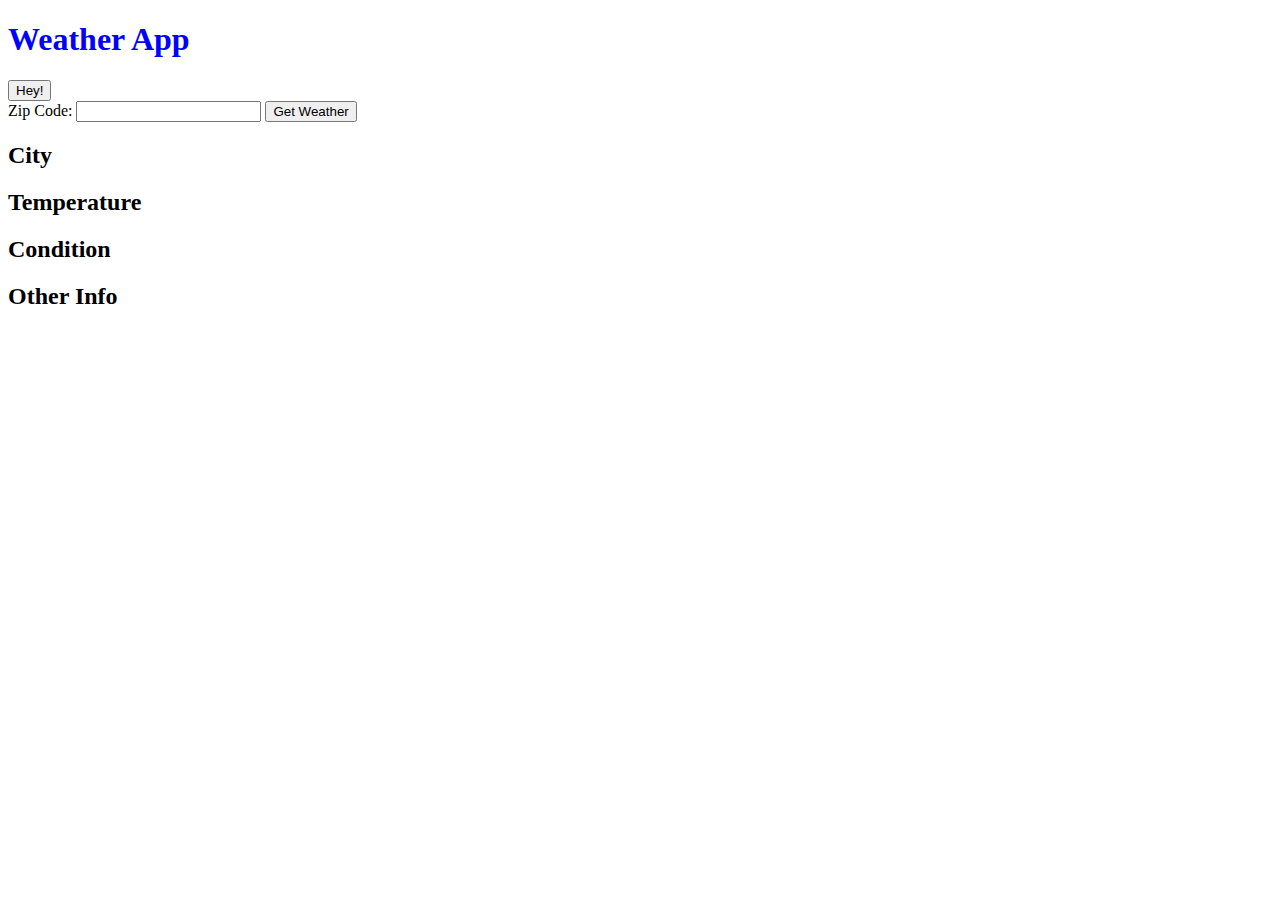
==== repo/index.html @ 92571a98 "g" ====
<!DOCTYPE html>
<html lang="en">

<head>
    <title>Weather App</title>
    <meta charset="utf-8">
    <meta http-equiv="X-UA-Compatible" content="IE=edge">
    <meta name="viewport" content="width=device-width, initial-scale=1">
    <link href="https://cdn.jsdelivr.net/npm/bootstrap@5.3.0/dist/css/bootstrap.min.css" rel="stylesheet"
        integrity="sha384-9ndCyUaIbzAi2FUVXJi0CjmCapSmO7SnpJef0486qhLnuZ2cdeRhO02iuK6FUUVM" crossorigin="anonymous">
    <link rel="stylesheet" href="/repo/css/style.css" />
</head>

<body>
    <div id='main'>
    <h1>Weather App</h1>

    <button id="one">Hey!</button>

    <div>
    <label>Zip Code:</label>
    <input id="'zipcode">
    <button id="getWeatherButton">Get Weather</button>
</div>

<div>
    <h2 id="city">City</h2>
    <p id="cityInfo"></p>
</div>

<div>
    <h2 id="temperature">Temperature</h2>
    <p id="kelvin"></p>
    <p id="fahrenheit"></p>
    <p id="celsius"></p>
</div>

<div>
    <h2 id="condition">Condition</h2>
    <p id="conditionInfo"></p>
</div>

<div>
    <h2 id="otherInfo">Other Info</h2>
    <img id="image"></img>
</div>

    <script src="https://cdn.jsdelivr.net/npm/bootstrap@5.3.0/dist/js/bootstrap.bundle.min.js"></script>
    <script src="/repo/js/main.js"></script>
</body>

</html>
---- repo/css/style.css ----
h1 {
    color: blue;
}
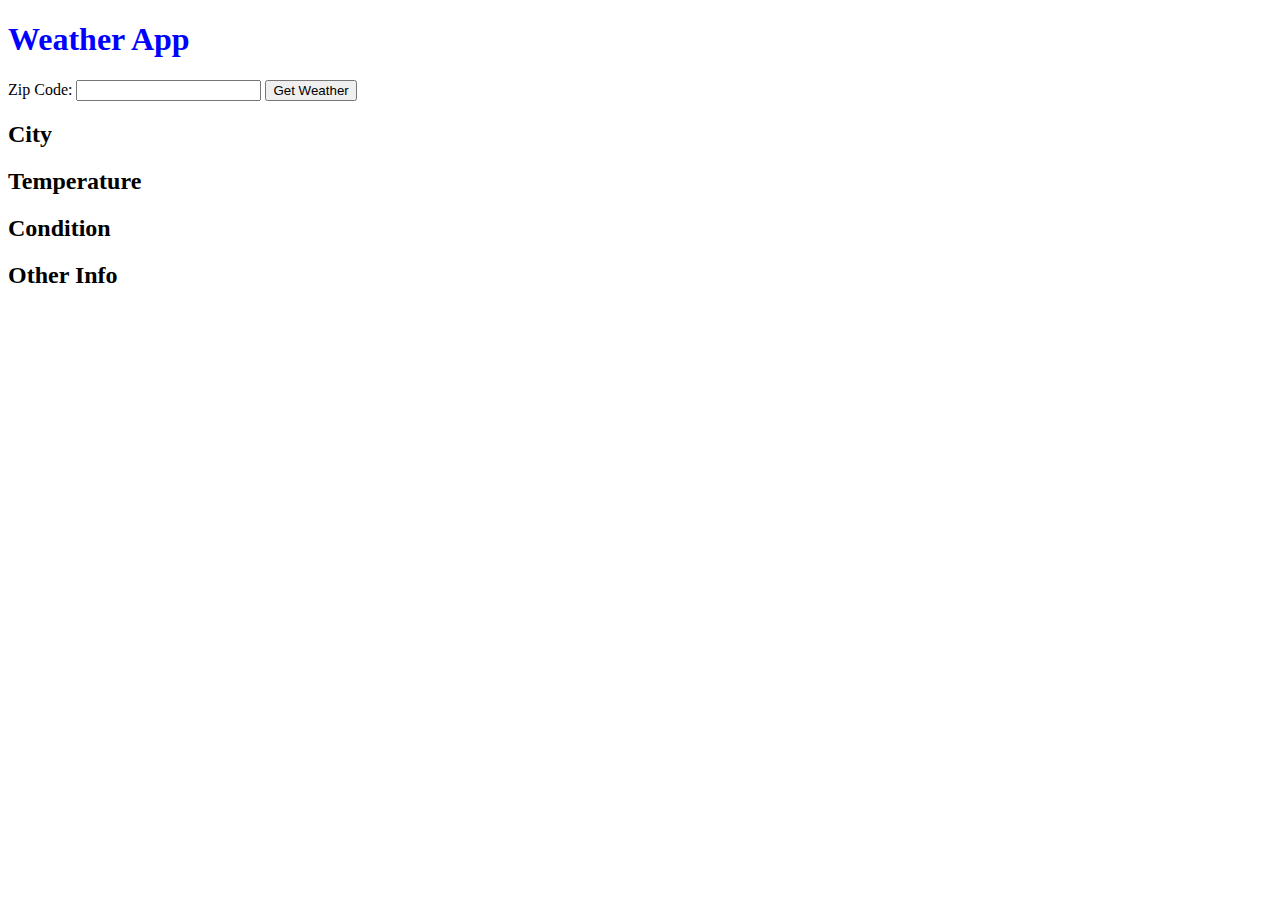
==== commit 981fac58: "g" ====
--- a/repo/index.html
+++ b/repo/index.html
@@ -14,8 +14,6 @@
 <body>
     <div id='main'>
     <h1>Weather App</h1>
-
-    <button id="one">Hey!</button>
 
     <div>
     <label>Zip Code:</label>
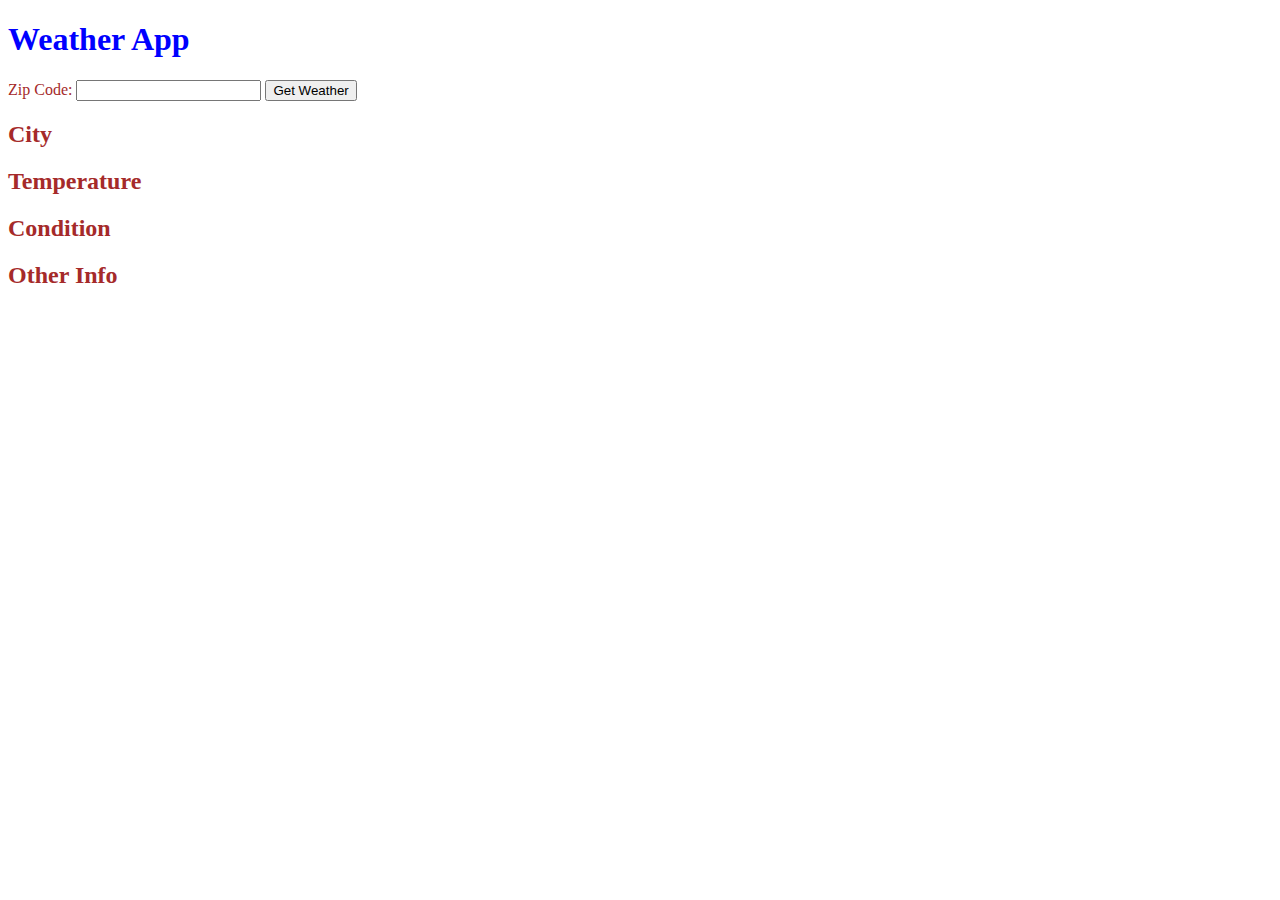
==== commit b1fce3f1: "g" ====
--- a/repo/index.html
+++ b/repo/index.html
@@ -17,7 +17,7 @@
 
     <div>
     <label>Zip Code:</label>
-    <input id="'zipcode">
+    <input id="zipcode">
     <button id="getWeatherButton">Get Weather</button>
 </div>
 
@@ -43,6 +43,7 @@
     <img id="image"></img>
 </div>
 
+    <script src="/node_modules/axios/dist/axios.min.js"></script>
     <script src="https://cdn.jsdelivr.net/npm/bootstrap@5.3.0/dist/js/bootstrap.bundle.min.js"></script>
     <script src="/repo/js/main.js"></script>
 </body>
--- a/repo/css/style.css
+++ b/repo/css/style.css
@@ -1,3 +1,7 @@
 h1 {
     color: blue;
 }
+
+#main {
+    color: brown;
+}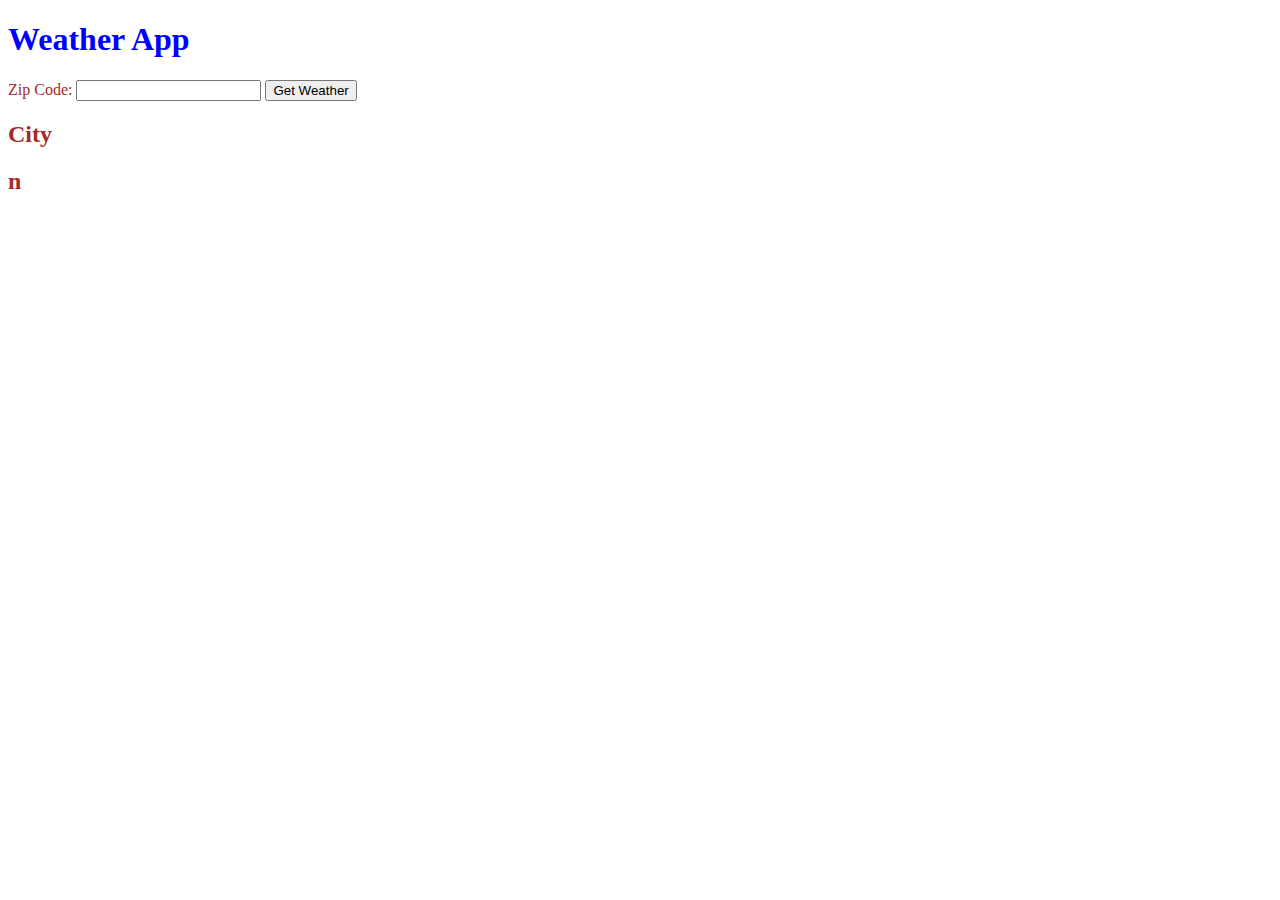
==== commit 91b0a8f9: "g" ====
--- a/repo/index.html
+++ b/repo/index.html
@@ -27,20 +27,20 @@
 </div>
 
 <div>
-    <h2 id="temperature">Temperature</h2>
+    <h2 id="temperature"></h2>
     <p id="kelvin"></p>
     <p id="fahrenheit"></p>
     <p id="celsius"></p>
 </div>
 
 <div>
-    <h2 id="condition">Condition</h2>
+    <h2 id="condition">n</h2>
     <p id="conditionInfo"></p>
 </div>
 
 <div>
-    <h2 id="otherInfo">Other Info</h2>
-    <img id="image"></img>
+    <h2 id="otherInfo"></h2>
+    <p id="otherInfoContent"></p>
 </div>
 
     <script src="/node_modules/axios/dist/axios.min.js"></script>
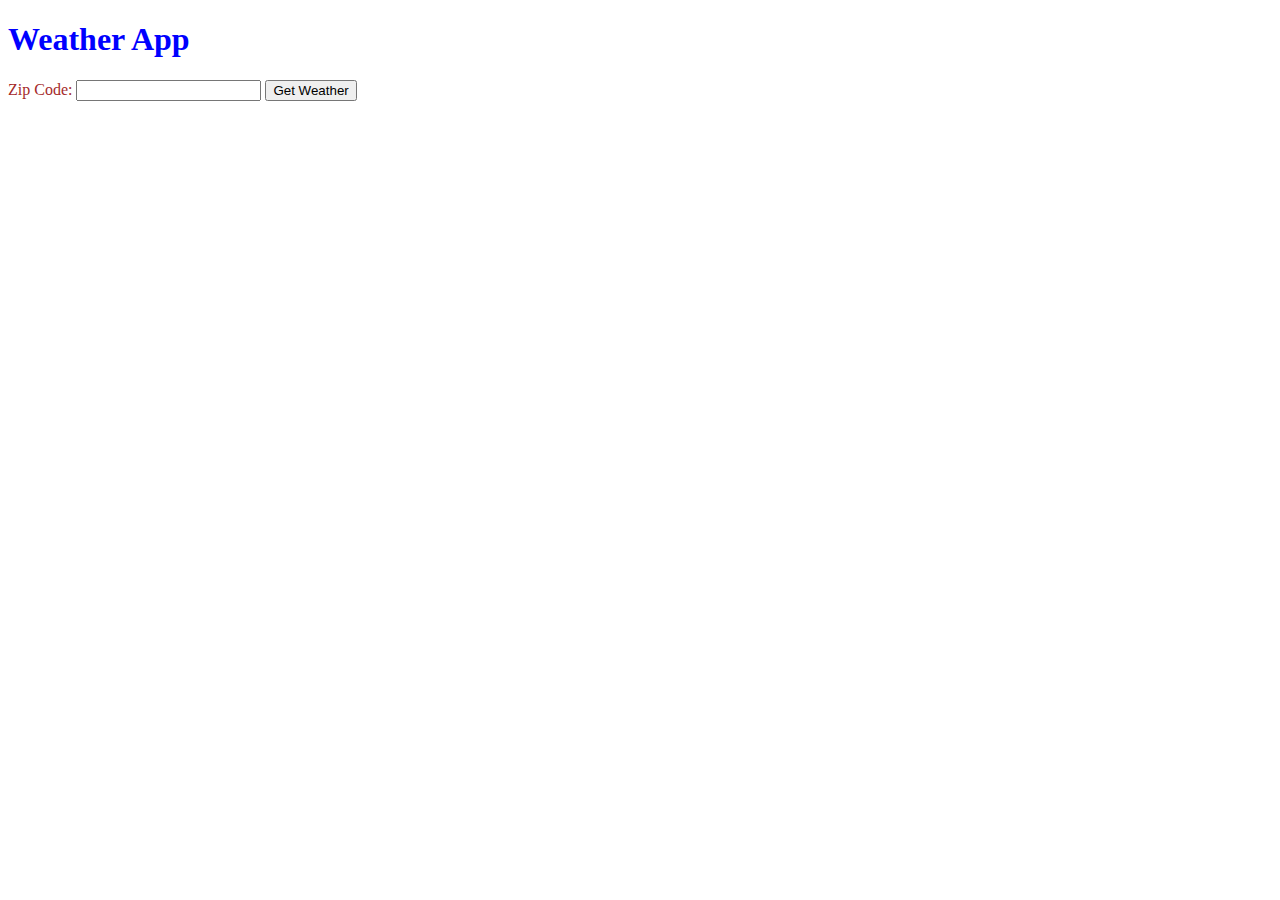
==== commit ea0af8fb: "g" ====
--- a/repo/index.html
+++ b/repo/index.html
@@ -22,7 +22,7 @@
 </div>
 
 <div>
-    <h2 id="city">City</h2>
+    <h2 id="city"></h2>
     <p id="cityInfo"></p>
 </div>
 
@@ -34,7 +34,7 @@
 </div>
 
 <div>
-    <h2 id="condition">n</h2>
+    <h2 id="condition"></h2>
     <p id="conditionInfo"></p>
 </div>
 
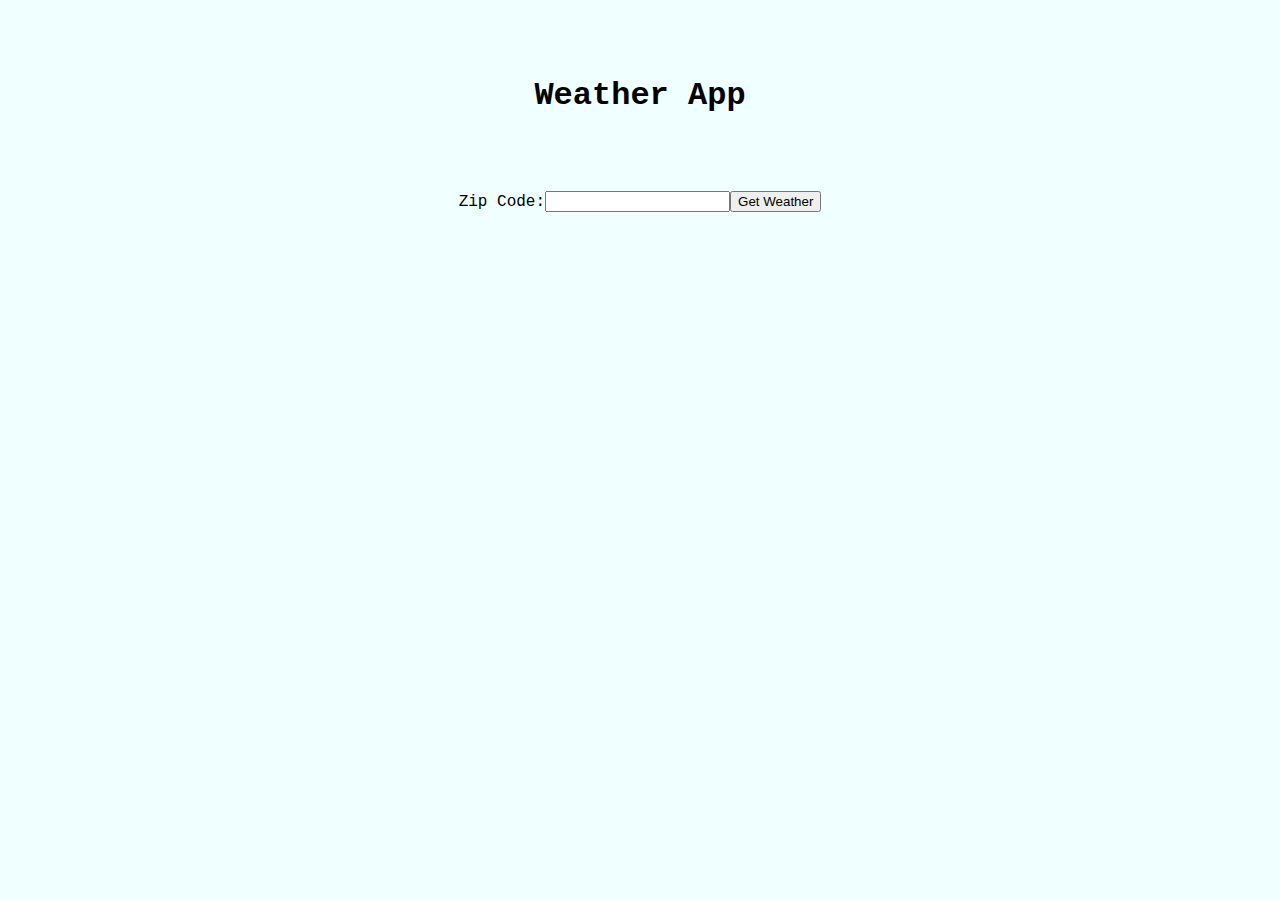
==== commit 561133f6: "g" ====
--- a/repo/index.html
+++ b/repo/index.html
@@ -13,34 +13,39 @@
 
 <body>
     <div id='main'>
-    <h1>Weather App</h1>
+        <h1>Weather App</h1>
 
-    <div>
+    <div class="header">
     <label>Zip Code:</label>
     <input id="zipcode">
     <button id="getWeatherButton">Get Weather</button>
 </div>
 
-<div>
+<div class="container">
+    <div class="row">
+
+<div class="col-3">
     <h2 id="city"></h2>
     <p id="cityInfo"></p>
 </div>
 
-<div>
+<div class="col-3">
     <h2 id="temperature"></h2>
     <p id="kelvin"></p>
     <p id="fahrenheit"></p>
     <p id="celsius"></p>
 </div>
 
-<div>
+<div class="col-3">
     <h2 id="condition"></h2>
     <p id="conditionInfo"></p>
 </div>
 
-<div>
+<div class="col-3">
     <h2 id="otherInfo"></h2>
     <p id="otherInfoContent"></p>
+</div>
+</div>
 </div>
 
     <script src="/node_modules/axios/dist/axios.min.js"></script>
--- a/repo/css/style.css
+++ b/repo/css/style.css
@@ -1,7 +1,22 @@
+body{
+    background-color: azure;
+}
+#main {
+    color: black;
+    text-align: center;
+    font-family: 'Courier New', Courier, monospace;
+    
+}
 h1 {
-    color: blue;
+    display: flex;
+    justify-content: center;
+    align-items: center;
+    margin: 77px;
 }
 
-#main {
-    color: brown;
+.header {
+    display: flex;
+    justify-content: center;
+    align-items: center;
+    margin: 77px;
 }